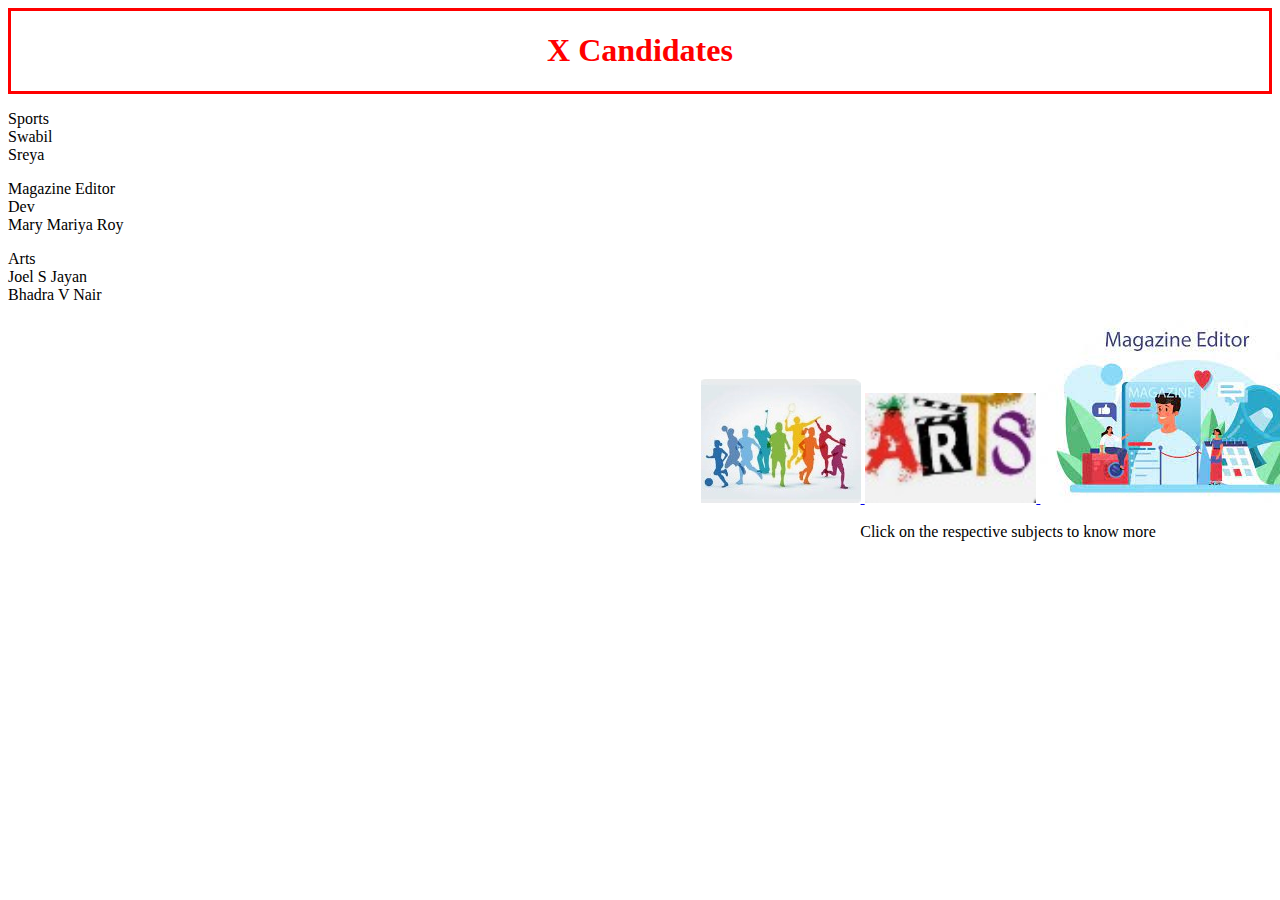
==== Index.html @ 75ac6f69 "Add files via upload" ====
<!DOCTYPE html>

   <html>
        <head>
            <title>Portfolio</title>
            <link rel="styleSheet" type="text/css" href="style.css"/>
         </head>

         <body>
        
        <div class="header">
           <h1>X Candidates</h1>
        </div>


        
        <p>Sports
        </br>Swabil
        </br>Sreya
        </p>

      <p class="dsd">Magazine Editor
      </br>Dev
      </br>Mary Mariya Roy
      </p>

      <p class="dsd1">Arts
      </br>Joel S Jayan
      </br>Bhadra V Nair
      </p>

      <div class="grid">
   

         <div class="item">

          <a href="Sports.html">        
            <img src="sports.jpg" />
          </a>

          <a href="Arts.html">
            <img src="Arts.jpg" style="height: 110px;"/>
          </a>

          <a href="MagazineEditor.html">
            <img src="magazine_editor.jpg" />
          </a>

        <p>Click on the respective subjects to know more</p>
         </div>    

       
      </div>
      
         </body>
   </html>
---- style.css ----
.header{
    text-align: center;
    color: red;

    border:solid;
}

.grid{
    text-align: center;
}

.item{
    width: 2000px;
    align-items: center;
}

.dsd{
   
}

.dsd1{
   
}

.main{
    
        display:flex;
        flex-wrap:wrap;
        justify-content: space-evenly;

}

.image{
    width:1%;
    height: 1%;
}
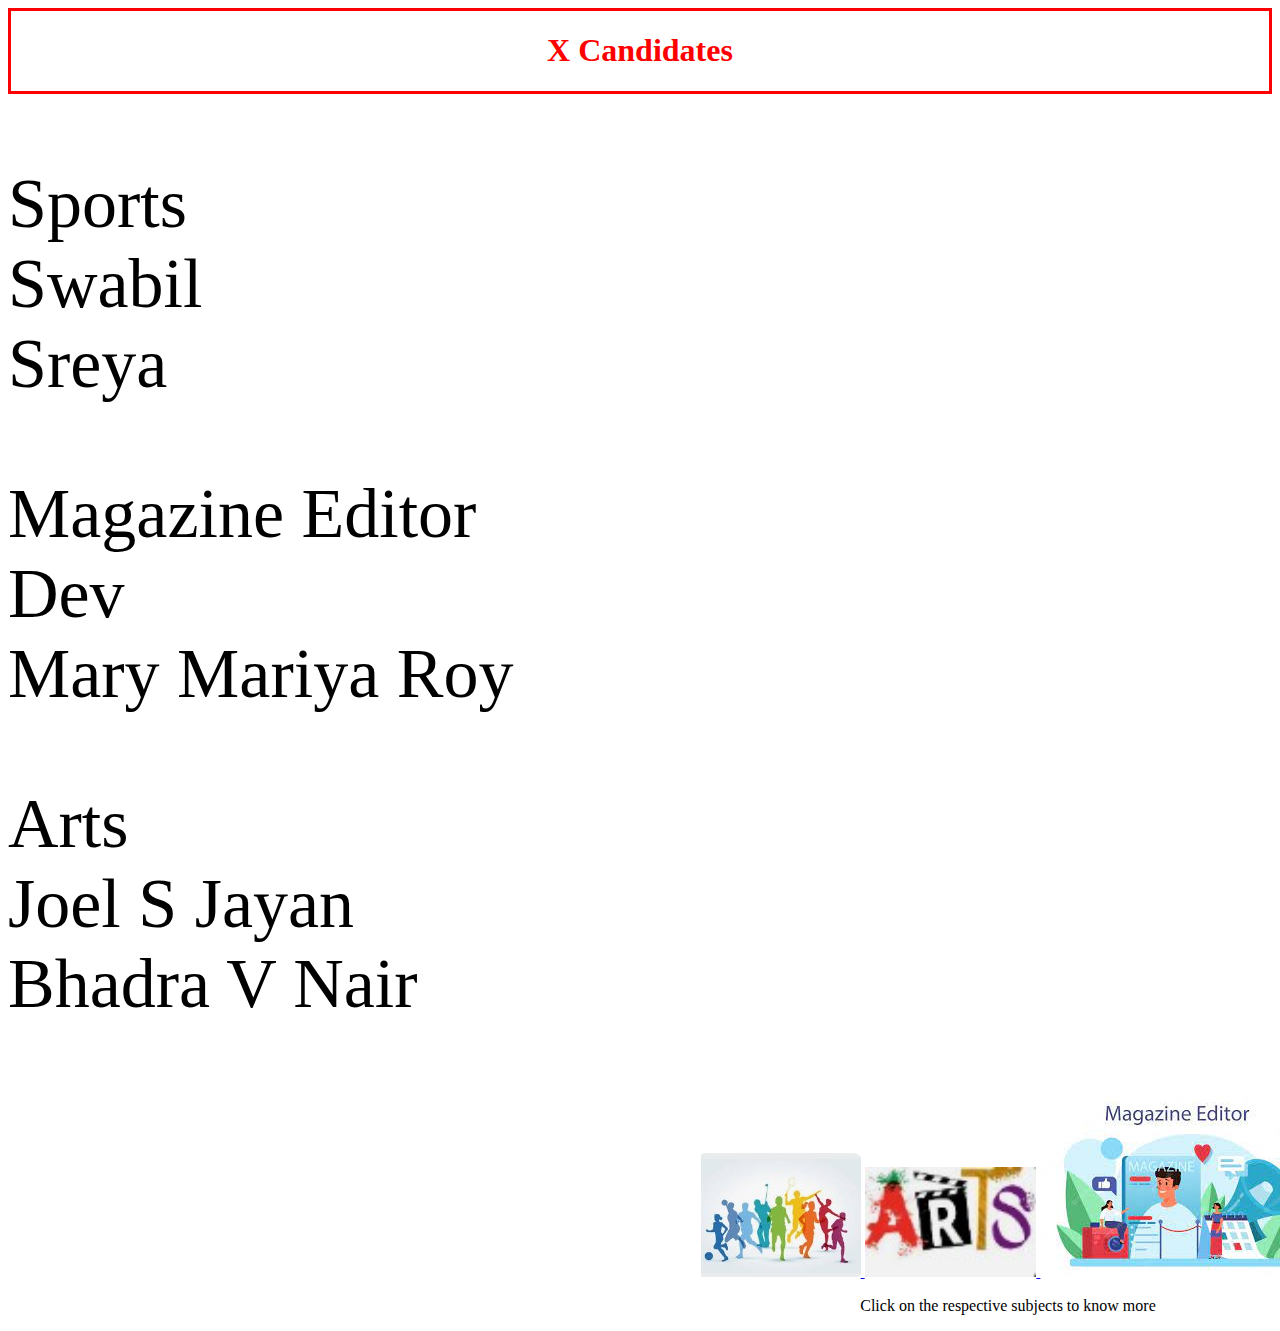
==== commit a9c2ed90: "Update Index.html" ====
--- a/Index.html
+++ b/Index.html
@@ -14,17 +14,17 @@
 
 
         
-        <p>Sports
+        <p style="font-size: 70px;">Sports
         </br>Swabil
         </br>Sreya
         </p>
 
-      <p class="dsd">Magazine Editor
+      <p style="font-size: 70px;">Magazine Editor
       </br>Dev
       </br>Mary Mariya Roy
       </p>
 
-      <p class="dsd1">Arts
+      <p style="font-size: 70px;">Arts
       </br>Joel S Jayan
       </br>Bhadra V Nair
       </p>
@@ -53,4 +53,4 @@
       </div>
       
          </body>
-   </html>+   </html>
--- a/style.css
+++ b/style.css
@@ -33,4 +33,31 @@
 .image{
     width:1%;
     height: 1%;
-}+}
+
+@media only screen and (max-width:400px){
+    .header{
+        text-align: center;
+        color: red;
+    
+        border:solid;
+    }
+    .grid{
+        text-align: center;
+    }
+
+    .item{
+        width: 2000px;
+        align-items: center;
+    }
+
+    .main{
+    
+        display:flex;
+        flex-wrap:wrap;
+        justify-content: space-evenly;
+
+}
+
+
+} 
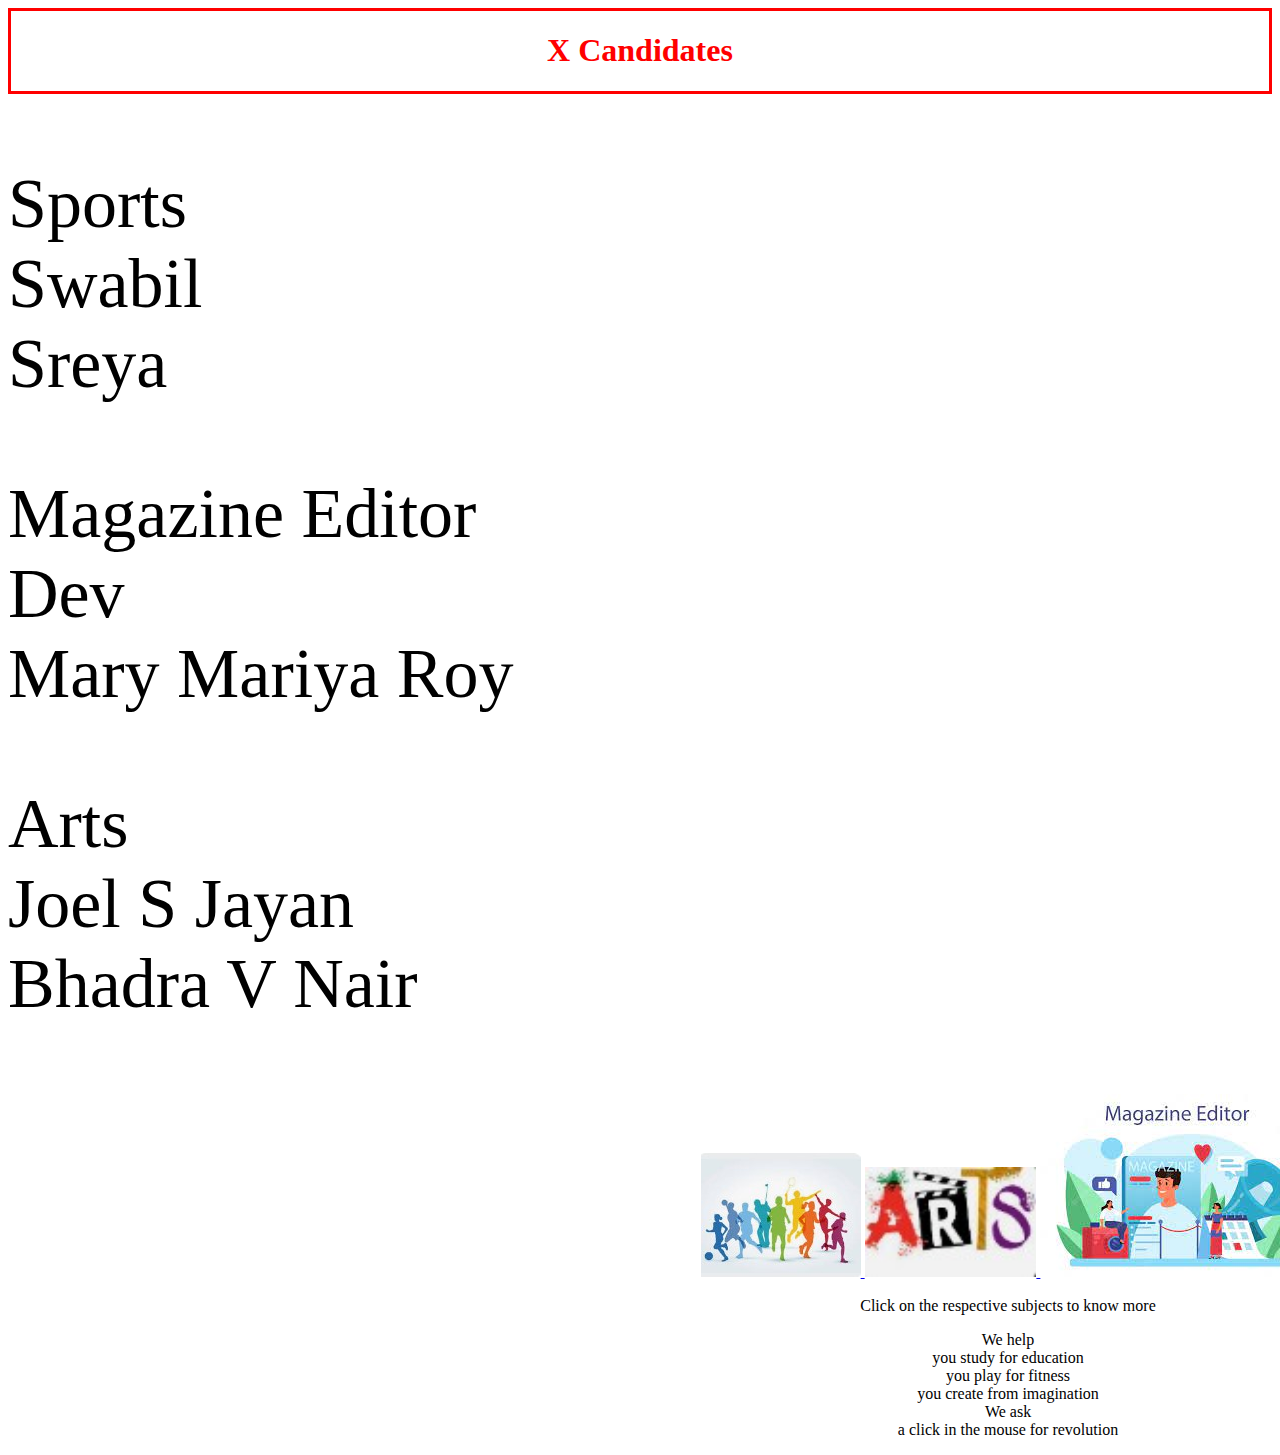
==== commit b52b2ac4: "Update Index.html" ====
--- a/Index.html
+++ b/Index.html
@@ -13,9 +13,10 @@
         </div>
 
 
-        
+       
+
         <p style="font-size: 70px;">Sports
-        </br>Swabil
+        </br>Swabil                                                    
         </br>Sreya
         </p>
 
@@ -47,9 +48,18 @@
           </a>
 
         <p>Click on the respective subjects to know more</p>
+
+        <p style="text-align:center;" >
+          We help
+        </br>you study for education
+        </br>you play for fitness
+    </br>you create from imagination
+        </br>We ask
+        </br>a click in the mouse for revolution
+        </p>
          </div>    
 
-       
+      
       </div>
       
          </body>
